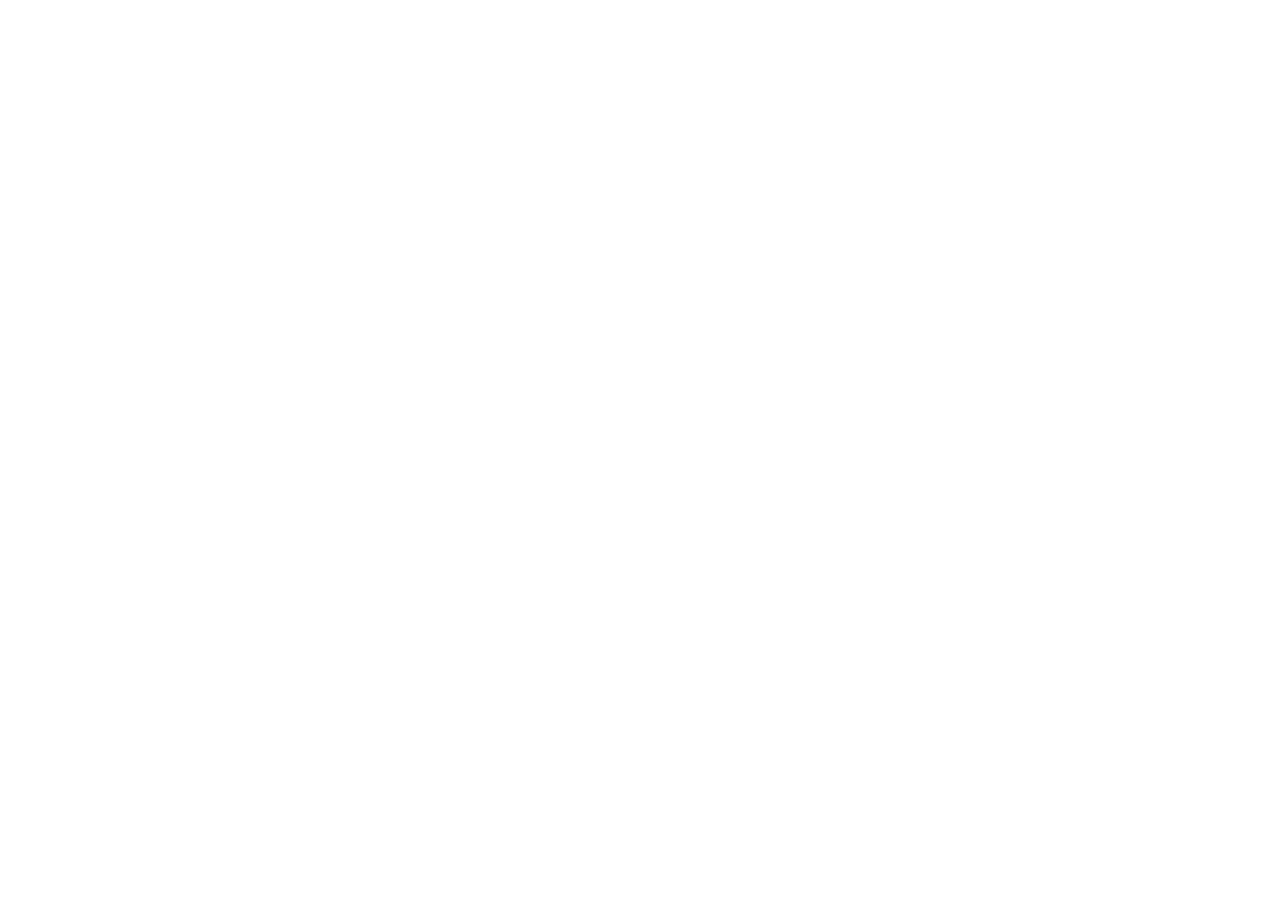
==== index.html @ bf348a97 "Add boiler code to index.html." ====
<!DOCTYPE html>
<html lang="en">
<head>
    <meta charset="UTF-8">
    <meta name="viewport" content="width=device-width, initial-scale=1.0">
    <title>Rock, Paper, or Scissors</title>
</head>
<body>
    
</body>
</html>
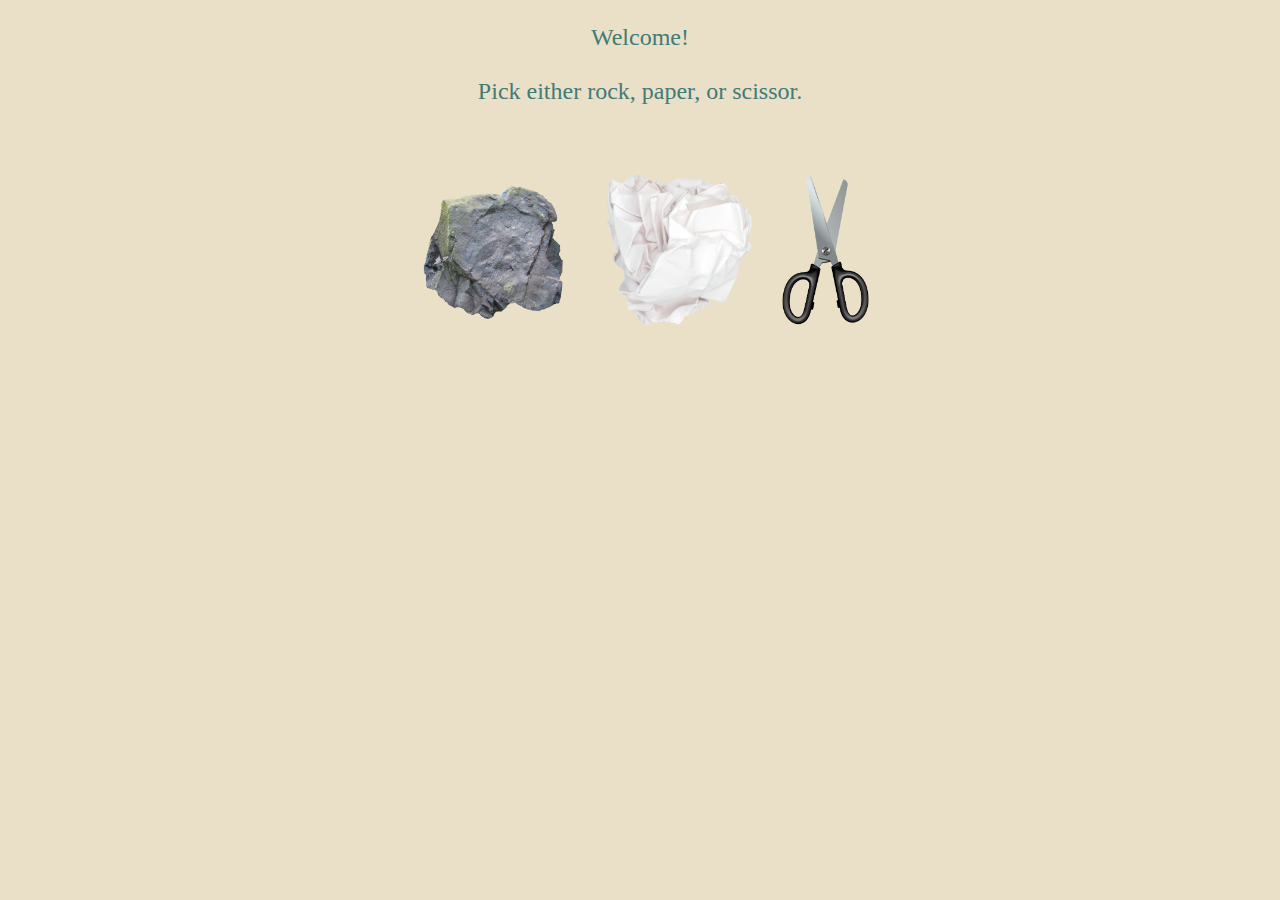
==== commit 1ff247cd: "Restructure the files." ====
--- a/index.html
+++ b/index.html
@@ -3,9 +3,18 @@
 <head>
     <meta charset="UTF-8">
     <meta name="viewport" content="width=device-width, initial-scale=1.0">
-    <title>Rock, Paper, or Scissors</title>
+    <link rel="stylesheet" href="styles.css">
+    <script src="javascript.js" defer></script>
+    <title>Rock Paper Scissors</title>
 </head>
 <body>
-    
+    <div class="display-board">
+        
+    </div>
+    <div class="item-container">
+        <img id="rock" src="images/rock.png" alt="Rock">
+        <img id="paper" src="images/paper.png" alt="Paper">
+        <img id="scissor" src="images/scissor.png" alt="Scissor">
+    </div>
 </body>
 </html>--- a/styles.css
+++ b/styles.css
@@ -0,0 +1,31 @@
+body {
+    background: #EAE0C8;
+    display: flex;
+    flex-direction: column;
+    margin: 0;
+}
+.display-board {
+    min-width: 400px;
+    min-height: 150px;
+    align-self: center;
+}
+.para {
+    font-size: 24px;
+    text-align: center;
+    color: #417B76;
+}
+.item-container {
+    align-items: center;
+    display: flex;
+    flex-direction: row;
+    gap: 30px;
+    justify-content: center;
+    min-width: 400px;
+    min-height: 200px;
+}
+.item-container img {
+    cursor: pointer;
+    height: 150px;
+    margin: 0;
+    width: auto;
+}